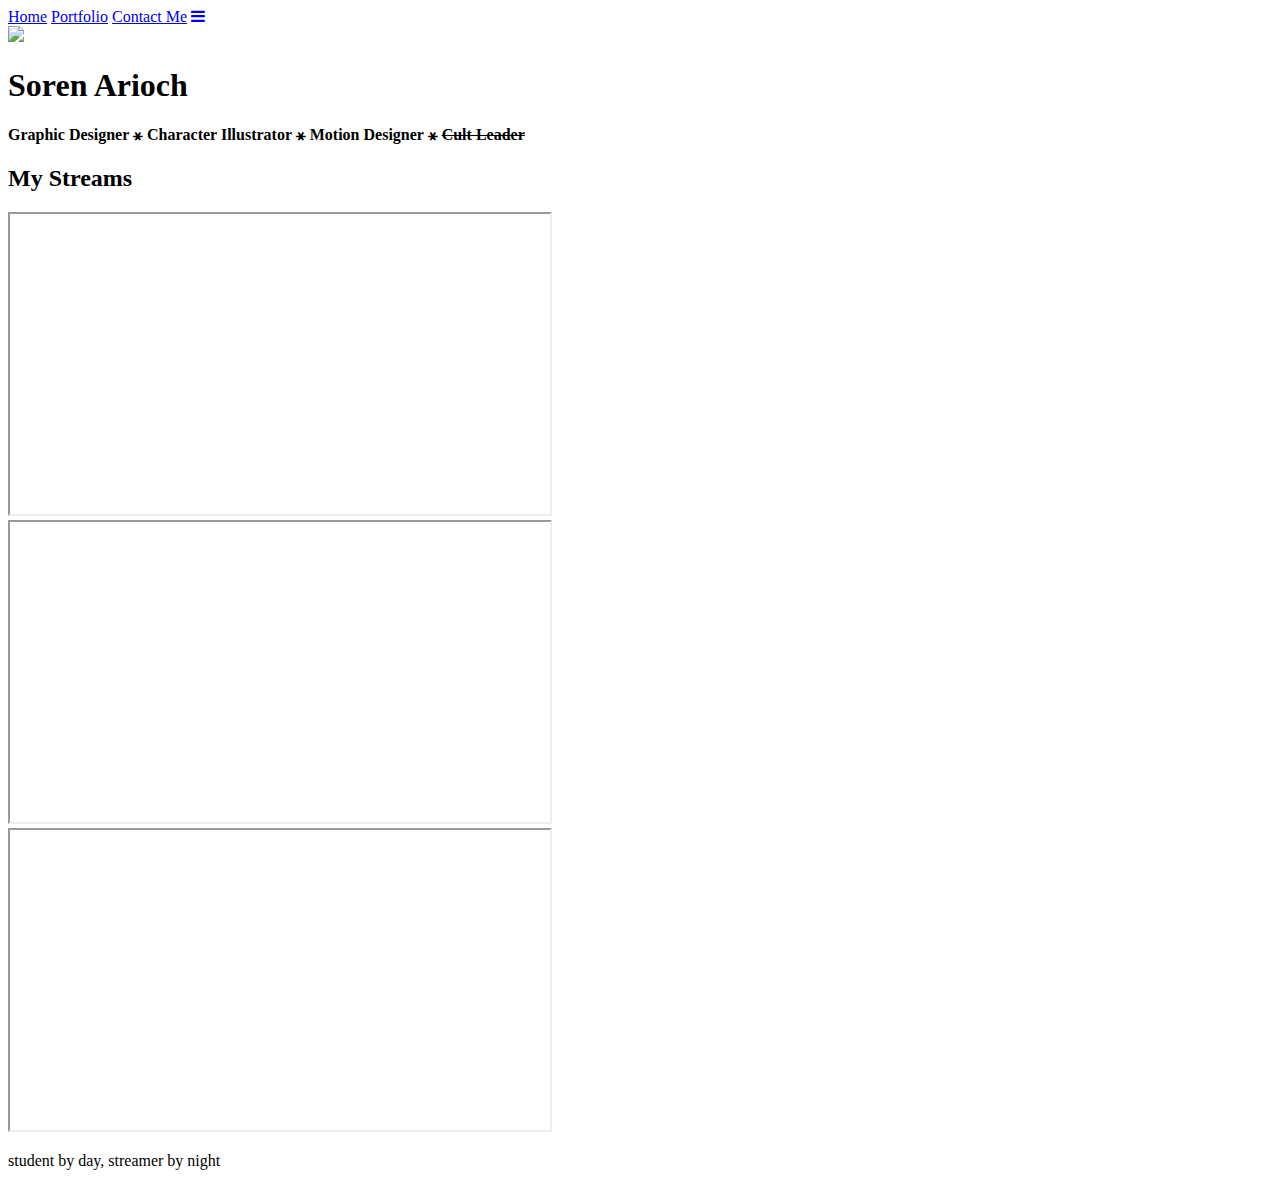
==== index.html @ 4f5faba1 "Create index.html" ====
<!DOCTYPE html>
<html>
  <head>
    <title> Soren Arioch </title>
    <meta charset="UTF-8">
    <meta name="viewport" content="width=device-width, initial-scale=1">
    <link rel="stylesheet" href="styles.css">
    <link rel="preconnect" href="https://fonts.googleapis.com">
<link rel="preconnect" href="https://fonts.gstatic.com" crossorigin>
<link href="https://fonts.googleapis.com/css2?family=Baskervville:ital@0;1&display=swap" rel="stylesheet">
<link rel="stylesheet" href="https://cdnjs.cloudflare.com/ajax/libs/font-awesome/4.7.0/css/font-awesome.min.css">
<link rel="shortcut icon" href="images/Lil Guy_PNG.png"/>
  </head>
    
  </head>

  <body>
    <nav>
      <div class="topnavbar" id="myTopnav">
        <a href="index.html" class="link">Home</a>
        <a href="portfolio.html" class="link">Portfolio</a>
        <a href="contact.html" class="link">Contact Me</a>
        <a href="javascript:void(0);" class="icon" onclick="myFunction()">
          <i class="fa fa-bars"></i>
        </a>
      </div>
    </nav>

    <script>
      function myFunction() {
  var x = document.getElementById("myTopnav");
  if (x.className === "topnavbar") {
    x.className += "responsive";
  } else {
    x.className = "topnavbar";
  }
}
    </script>

    <div class="picture">
      <img src="images/soren.png" class="sorenimg">
    </div>

    <div class="title">
      <h1> Soren Arioch</h1>
      <h4> Graphic Designer &#9913 Character Illustrator &#9913 Motion Designer &#9913 <span style="text-decoration: line-through;"> Cult Leader</span></h4>
      
    </div>

    <h2> My Streams </h2>

    <div class="content">
      <div>
        <iframe width="540" height="300" class="most-recent"
        src="https://www.youtube.com/embed/UZz2kBoAAQ4?si=bphXS1b839PVC5Yrautoplay=1&mute=1">
        </iframe>
      </div>
      <div>
        <iframe width="540" height="300" class="left-content"
        src="https://www.youtube.com/embed/TUfj5bQcabU?si=It64v7-QVTzY5UCFautoplay=1&mute=1">
        </iframe>
      </div>
      <div>
        <iframe width="540" height="300" class="right-content"
        src="https://www.youtube.com/embed/HPzVETwajkU?si=68Txq2Fk-c6nWpzAautoplay=1&mute=1">
        </iframe>
      </div>


 
    </div>

    <div class="footers">
      <p> student by day, streamer by night</p>
    </div>

  </body>
</html>
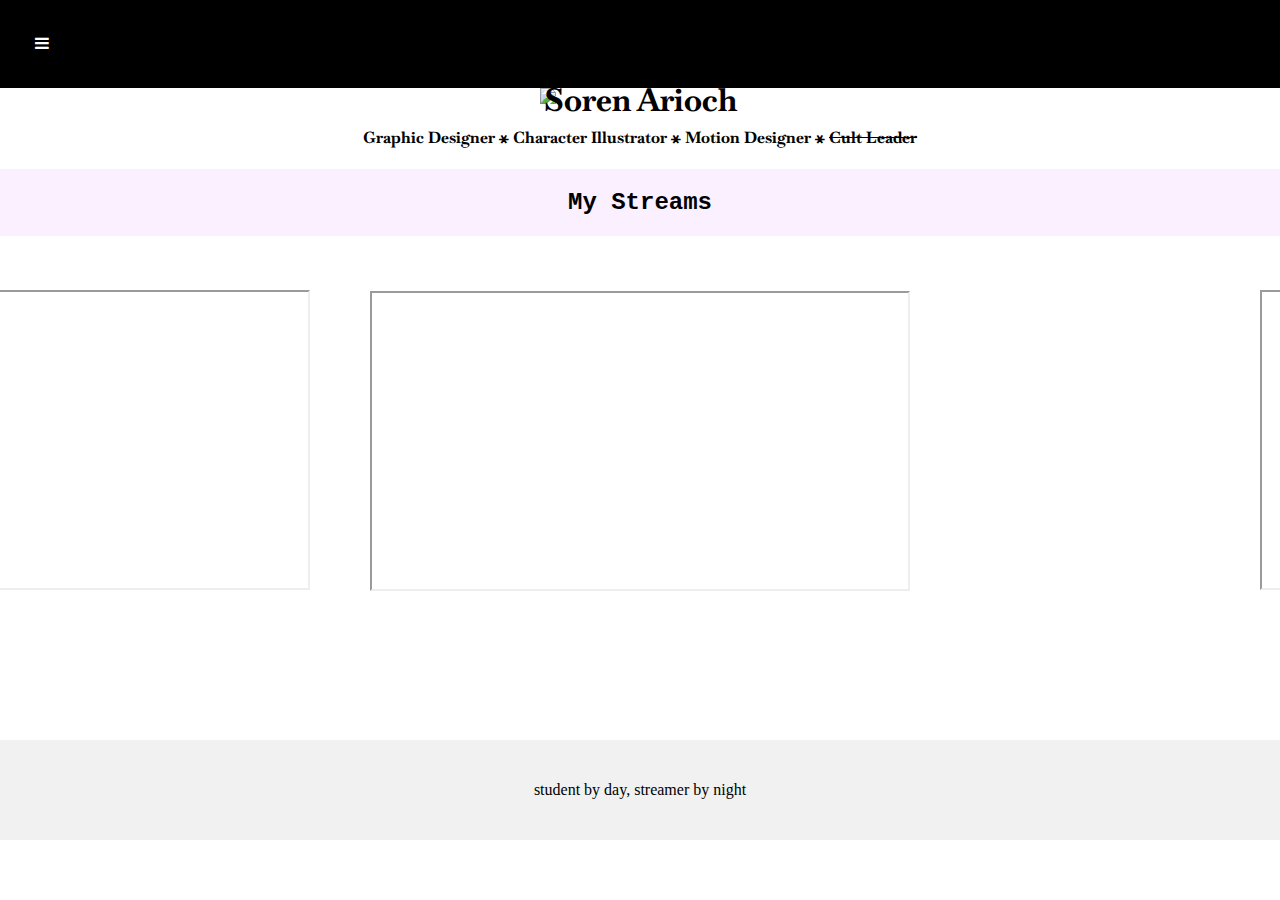
==== commit 7b428692: "Update index.html" ====
--- a/index.html
+++ b/index.html
@@ -4,7 +4,7 @@
     <title> Soren Arioch </title>
     <meta charset="UTF-8">
     <meta name="viewport" content="width=device-width, initial-scale=1">
-    <link rel="stylesheet" href="styles.css">
+    <link rel="stylesheet" href="css/styles.css">
     <link rel="preconnect" href="https://fonts.googleapis.com">
 <link rel="preconnect" href="https://fonts.gstatic.com" crossorigin>
 <link href="https://fonts.googleapis.com/css2?family=Baskervville:ital@0;1&display=swap" rel="stylesheet">
--- a/css/styles.css
+++ b/css/styles.css
@@ -0,0 +1,166 @@
+* {
+  box-sizing: border-box;
+
+}
+body{
+  margin: 0;
+}
+
+a { 
+  text-decoration: none;
+  color: rgb(255, 255, 255);
+}
+
+.topnavbar {
+  overflow: hidden;
+  background-color: black;
+  padding: 35px;
+}
+
+
+.topnavbar .link{
+  display:none;
+}
+
+@media screen and (max-width: 600px) {
+  .topnavbar a:not(:first-child) {display: none;}
+  .topnavbar a.link {
+    float: right;
+    display: block;
+  }
+
+}
+
+@media screen and (max-width: 600px) {
+  .topnavbar.responsive {position: relative;}
+  .topnavbar.responsive .link {
+    position: absolute;
+    right: 0;
+    top: 0;
+
+  }
+  .topnavbar.responsive a {
+    float: none;
+    display: block;
+    text-align: left;
+  }
+}
+
+.link {
+  color: white;
+  text-decoration: none;
+  padding: 30px;
+  font-family: 'Courier New', Courier, monospace;
+}
+
+.link:hover{
+  color: rgb(238, 131, 238);
+}
+
+.picture {
+  display: block;
+  width: 200px;
+  margin: auto;
+}
+
+.sorenimg{
+  width: 100%;
+  transition: rotate 0.3s;
+}
+
+.sorenimg:hover{
+  rotate: -15deg;
+}
+
+.title {
+  font-family: baskervville;
+  display: block;
+  margin: auto;
+  margin-top: -50px;
+  text-align: center;
+}
+
+h4 {
+  margin-top: -15px;
+}
+
+.content{
+  text-align: center;
+  margin-top: 280px;
+}
+
+.most-recent{
+  z-index: 2;
+  width: 540px;
+  height: 300px;
+  transition: all 0.5s;
+  margin-left: 0px;
+  margin-top: -200px;
+}
+
+
+.right-content:hover{
+  transform: rotate(5deg) scale(1.1);
+  position:relative;
+  z-index: 2;
+}
+
+.most-recent:hover{
+  transform: scale(1.1);
+  position:relative;
+  z-index: 2;
+}
+
+.left-content:hover{
+  transform: rotate(-5deg) scale(1.1);
+  position:relative;
+  z-index: 2;
+}
+
+.left-content{
+  z-index: 1;
+  width: 540px;
+  height: 300px;
+  transition: all 0.5s;
+  margin-left: -1200px;
+  margin-top: -305px;
+  margin-bottom: 246px;
+
+}
+
+.right-content{
+  display:block;
+  z-index: 2;
+  width: 540px;
+  height: 300px;
+  transition: all 0.5s;
+  margin-left: 1260px;
+  margin-top: -550px;
+  margin-bottom: 250px;
+}
+
+
+.content-left:hover {
+  transform: rotate(-5deg) scale(1.1);
+  position:relative;
+  z-index: 2;
+}
+
+.content-recent:hover{
+  transform: scale(1.1);
+}
+
+.footers{
+  background-color: #f1f1f1;
+  margin-top: -100px;
+  padding: 25px;
+  text-align: center;
+}
+
+h2{
+  margin-bottom: -25px;
+  font-family: 'Courier New', Courier, monospace;
+  text-align: center;
+  background-color: rgb(251, 240, 255);
+  padding: 20px
+}
